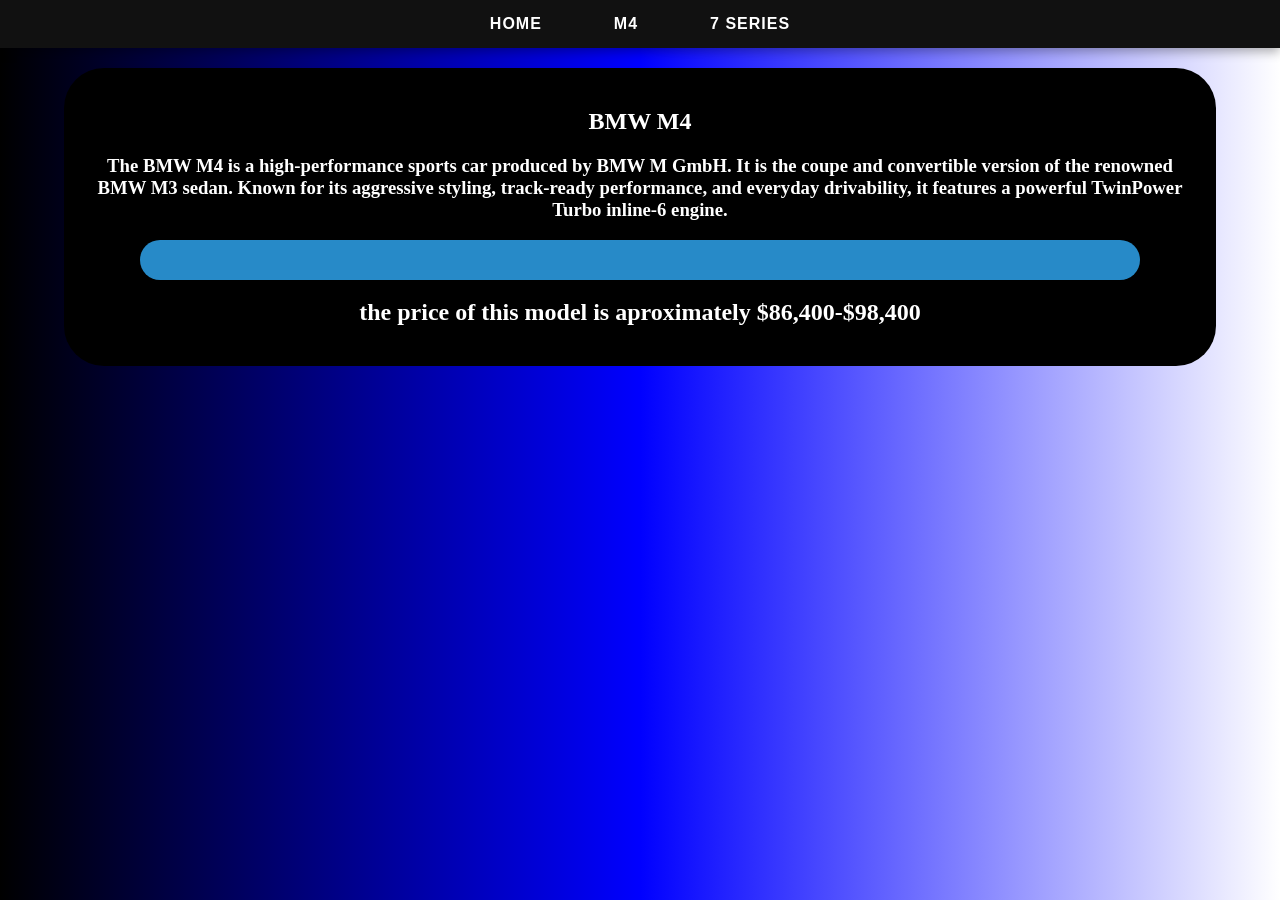
==== m4.html @ 611d219c "Add files via upload" ====
<center>
<!DOCTYPE html>
<html lang="en">
<head>

    <meta charset="UTF-8">
    <meta name="viewport" content="width=device-width, initial-scale=1.0">
    <title>BMW/M4 MODEL</title>
    <link rel="stylesheet" href="index.css">
    <style>
        body
        {
            background: linear-gradient(to left, white,blue , black)
        }
    </style>
</head>
<body>
        <nav class="navbar">
      <ul>
        <li><a href="index.html">Home</a></li>
        <li><a href="m4.html">M4</a></li>
        <li><a href="series7.html">7 Series</a></li>
      </ul>
    </nav>


    <div id="BMWM4">
  <h2>BMW M4</h2>
  

  <h3>The BMW M4 is a high-performance sports car produced by BMW M GmbH. It is the coupe and convertible version of the renowned BMW M3 sedan. Known for its aggressive styling, track-ready performance, and everyday drivability, it features a powerful TwinPower Turbo inline-6 engine.</h3>

<div>
   <img src="https://encrypted-tbn0.gstatic.com/images?q=tbn:ANd9GcTbZ8lD6sZM_YdD6p93mX5pRa_5YZ_QOclCbg&s" alt="">
  </div>
 
   <h2>the price of this model is aproximately $86,400-$98,400</h2>

</center>

</body>
</html>
---- index.css ----
/* ==========================================
   1. GLOBAL STYLES & TYPOGRAPHY
   ========================================== */
body {
  background-color: rgb(67, 67, 67);
  margin: 0;
  padding: 0;
  box-sizing: border-box;
}

h1, h2, h3, p {
  color: white;
}

/* Ensure padding and borders don't break element widths */
*, *:before, *:after {
  box-sizing: inherit;
}

/* ==========================================
   2. LAYOUT & CONTAINERS (Responsive)
   ========================================== */
div {
  background-color: rgb(39, 138, 200);
  /* Use a scalable border-radius so it doesn't distort tiny mobile divs */
  border-radius: 40px; 
  padding: 20px;
  margin: 15px auto;
  max-width: 1200px; /* Prevents containers from stretching too wide on massive screens */
  width: 90%;        /* Allows containers to shrink fluidly on mobile */
}

/* Specific BMW Section Colors */
#BMWimgdiv { background-color: rgb(255, 255, 255); }
#BMWVIDDIV { background-color: rgb(0, 0, 0); }
#BMW7SERIESDIV { background-color: rgb(0, 0, 0); }
#BMWmodel { background-color: rgb(39, 138, 200); }
#BMWM4 { background-color: rgb(0, 0, 0); }
#BMW7IMG { background-color: rgb(255, 255, 255); }

/* ==========================================
   3. NAVIGATION BAR (Desktop First)
   ========================================== */
.navbar {
  background-color: #111111; /* Sleek dark background */
  font-family: 'Arial', sans-serif;
  padding: 15px 0;
  box-shadow: 0 4px 10px rgba(0, 0, 0, 0.3);
  margin-bottom: 20px;
  position: sticky;
  top: 0;
  z-index: 1000;
  /* Reset global div rules for the navbar container */
  border-radius: 0; 
  max-width: 100%;
  width: 100%;
}

.navbar ul {
  list-style-type: none;
  margin: 0;
  padding: 0;
  display: flex;
  justify-content: center; /* Centers the links */
  gap: 40px; /* Spacing between links */
}

.navbar li a {
  color: #ffffff;
  text-decoration: none;
  font-size: 16px;
  font-weight: bold;
  letter-spacing: 1px;
  text-transform: uppercase;
  transition: all 0.3s ease;
  padding: 8px 16px;
  border-radius: 4px;
}

/* Hover effect */
.navbar li a:hover {
  background-color: #0066cc; /* BMW Iconic Blue */
  color: #ffffff;
}

/* ==========================================
   4. MEDIA QUERIES (Responsiveness rules)
   ========================================== */

/* Tablets & Medium Screens (e.g., iPads) */
@media screen and (max-width: 768px) {
  .navbar ul {
    gap: 20px; /* Reduces link gap so they don't wrap prematurely */
  }
  
  .navbar li a {
    font-size: 14px;
    padding: 6px 12px;
  }
  
  div {
    border-radius: 30px; /* Softer corners on smaller screens */
    width: 95%;          /* Uses more screen estate */
  }
}

/* Mobile Devices (e.g., iPhones, Androids) */
@media screen and (max-width: 480px) {
  .navbar {
    padding: 10px 0;
  }

  .navbar ul {
    flex-direction: column; /* Stacks navigation links vertically */
    align-items: center;
    gap: 12px; 
  }

  .navbar li a {
    font-size: 15px;
    display: block;
    width: 100%;
    text-align: center;
  }

  div {
    border-radius: 20px; /* Mobile-friendly corner radius */
    padding: 15px;
    width: 95%;
  }
}
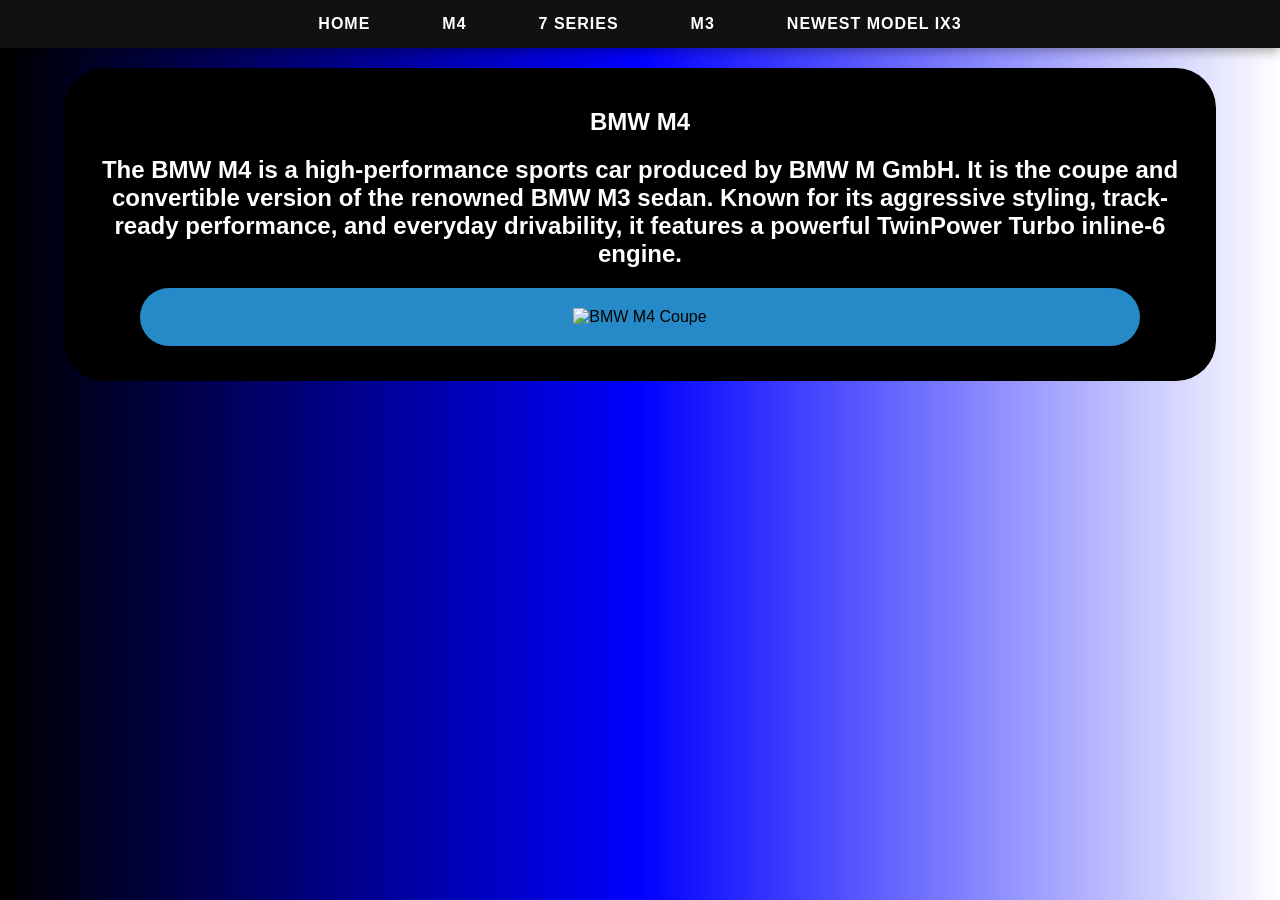
==== commit db141979: "Add files via upload" ====
--- a/m4.html
+++ b/m4.html
@@ -1,42 +1,45 @@
-<center>
 <!DOCTYPE html>
 <html lang="en">
 <head>
-
     <meta charset="UTF-8">
     <meta name="viewport" content="width=device-width, initial-scale=1.0">
-    <title>BMW/M4 MODEL</title>
+    <title>BMW M4</title>
     <link rel="stylesheet" href="index.css">
     <style>
-        body
-        {
-            background: linear-gradient(to left, white,blue , black)
+        body {
+            background: linear-gradient(to left, white, blue, black);
+            font-family: sans-serif; /* Cleaner layout font */
+        }
+
+        /* Forces the link inside the M4 header to blend in seamlessly */
+        #BMWM4 h2 a {
+            color: inherit;
+            text-decoration: none;
         }
     </style>
 </head>
 <body>
+    <center>
         <nav class="navbar">
-      <ul>
-        <li><a href="index.html">Home</a></li>
-        <li><a href="m4.html">M4</a></li>
-        <li><a href="series7.html">7 Series</a></li>
-      </ul>
-    </nav>
+          <ul>
+            <li><a href="index.html">Home</a></li>
+            <li><a href="m4.html">M4</a></li>
+            <li><a href="series7.html">7 Series</a></li>
+            <li><a href="m3.html">M3</a></li>
+           <li><a href="iX3.html">newest model iX3</a></li>
+          </ul>
+        </nav>
 
+        <div id="BMWM4">
+          <!-- The text below is now a clickable link that opens cleanly in a new tab -->
+          <h2><a href="https://www.bmw.co.il/he/All-Models/m-series/m4-series/bmw-m4-coupe-technical-data.html" target="_blank">BMW M4</a></h2>
+          
+          <h2>The BMW M4 is a high-performance sports car produced by BMW M GmbH. It is the coupe and convertible version of the renowned BMW M3 sedan. Known for its aggressive styling, track-ready performance, and everyday drivability, it features a powerful TwinPower Turbo inline-6 engine.</h2>
 
-    <div id="BMWM4">
-  <h2>BMW M4</h2>
-  
-
-  <h3>The BMW M4 is a high-performance sports car produced by BMW M GmbH. It is the coupe and convertible version of the renowned BMW M3 sedan. Known for its aggressive styling, track-ready performance, and everyday drivability, it features a powerful TwinPower Turbo inline-6 engine.</h3>
-
-<div>
-   <img src="https://encrypted-tbn0.gstatic.com/images?q=tbn:ANd9GcTbZ8lD6sZM_YdD6p93mX5pRa_5YZ_QOclCbg&s" alt="">
-  </div>
- 
-   <h2>the price of this model is aproximately $86,400-$98,400</h2>
-
-</center>
-
+          <div>
+             <img src="https://encrypted-tbn0.gstatic.com/images?q=tbn:ANd9GcTbZ8lD6sZM_YdD6p93mX5pRa_5YZ_QOclCbg&s" alt="BMW M4 Coupe">
+          </div>
+        </div>
+    </center>
 </body>
-</html>
+</html>
--- a/index.css
+++ b/index.css
@@ -37,6 +37,18 @@
 #BMWmodel { background-color: rgb(39, 138, 200); }
 #BMWM4 { background-color: rgb(0, 0, 0); }
 #BMW7IMG { background-color: rgb(255, 255, 255); }
+#bmw-showcase {
+  background-color: black;
+  color: white;       
+  padding: 20px;       
+  border-radius: 40px;  
+}
+
+/* This targets the link and removes the browser's default styles */
+#bmw-showcase a {
+  color: inherit;          /* Forces the link to be white, matching the h2 text */
+  text-decoration: none;   /* Removes the line underneath the word */
+}
 
 /* ==========================================
    3. NAVIGATION BAR (Desktop First)
